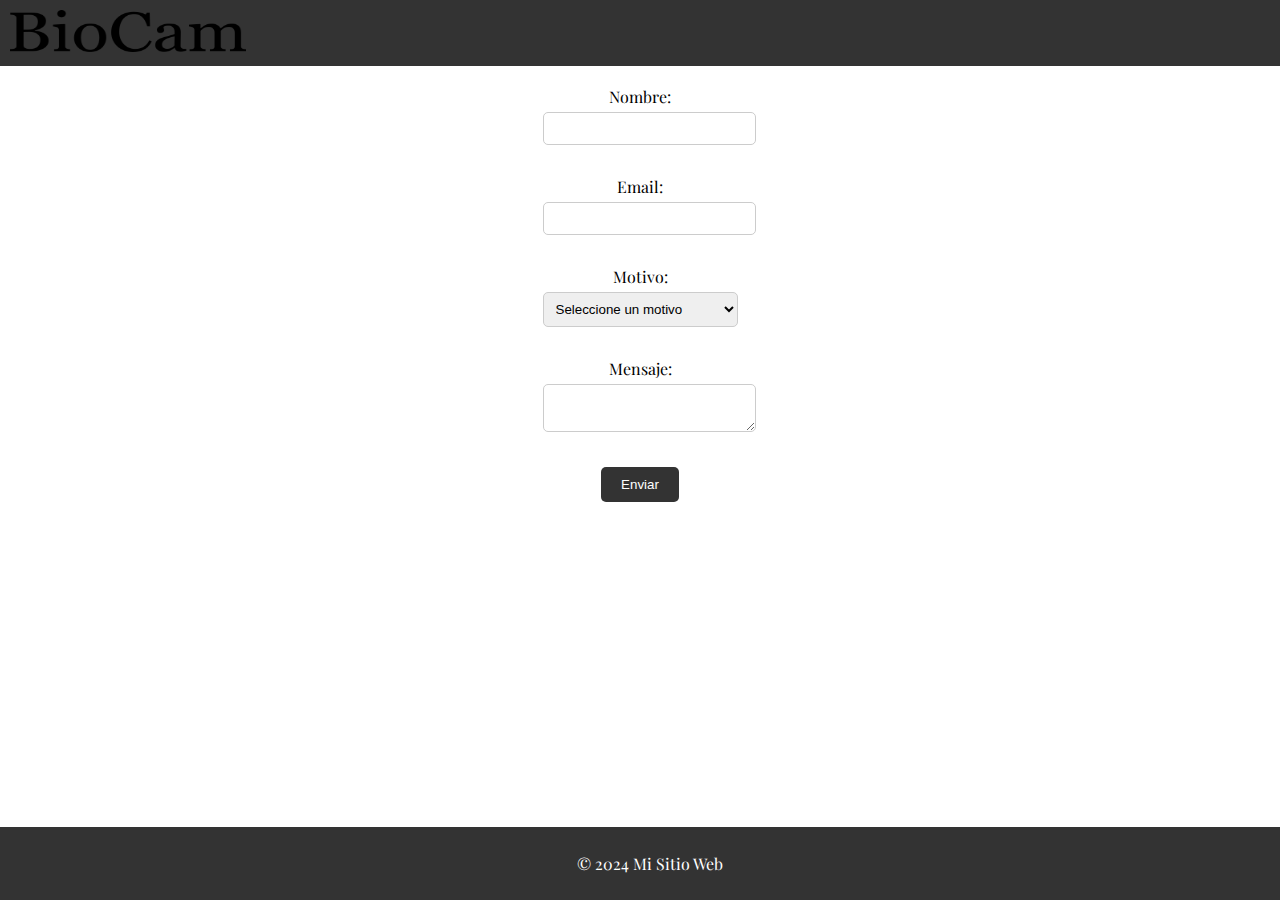
==== contact.html @ 704e41b7 "correcion de ruta relativas-DOM-modificacion depuntos de cortes" ====
<!DOCTYPE html>
<html lang="es">
<head>
    <meta charset="UTF-8">
    <meta name="viewport" content="width=device-width, initial-scale=1.0">
    <title>Contacto - Mi Sitio Web</title>
    <link rel="stylesheet" href="./css/styles.css">
    <link rel="preconnect" href="https://fonts.googleapis.com">
    <link rel="preconnect" href="https://fonts.gstatic.com" crossorigin>
    <link href="https://fonts.googleapis.com/css2?family=Playfair+Display:ital,wght@0,400..900;1,400..900&display=swap" rel="stylesheet">
</head>
<body>
    <header id="mainheader">
        <div id="areas">
            <div id="area-logo">
                <a href="./index.html">
                    <img src="./img/biocam_logo.png" alt="Logo" width="236" height="42">
                </a>
            </div>
        </div>
    </header>

    <main>
        <form onsubmit="return validarFormulario()">
            <label for="nombre">Nombre:</label>
            <input type="text" id="nombre" name="nombre"><br><br>
            <label for="email">Email:</label>
            <input type="email" id="email" name="email"><br><br>
            <label for="motivo">Motivo:</label>
            <select id="motivo" name="motivo">
                <option value="">Seleccione un motivo</option>
                <option value="consulta">Consulta</option>
                <option value="reclamo">Reclamo</option>
                <option value="sugerencia">Sugerencia</option>
            </select><br><br>
            <label for="mensaje">Mensaje:</label>
            <textarea id="mensaje" name="mensaje"></textarea><br><br>
            <input type="submit" value="Enviar">
        </form>
    </main>

    <footer>
        <section>
            <p>&copy; 2024 Mi Sitio Web</p>
        </section>
    </footer>

    <script src="./js/validacion.js" defer></script>
</body>
</html>
---- css/styles.css ----
/* Estilos generales */
body {
    font-family: 'Playfair Display', sans-serif;
    margin: 0;
    padding: 0;
    display: flex;
    flex-direction: column;
    min-height: 100vh;
}

/* Estilos navegacion */

.topnav {
    display: flex;
    background-color: #333;
    justify-content: center;
}

.navItems {
    list-style-type: none;
    padding: 1rem;    
}

.navItems:hover {
    background-color: #555;
}

.navItems a:link {
    color: #fff;
    text-decoration: none;
}

.navItems a:visited{
    color: #fff;
}

/* Estilos header */

#mainheader {
    display: flex;
    background-color: #333;
    color: #fff;
    padding: 10px;
    text-align: center;
}

header h1 {
    margin: 0;
}

nav ul {
    list-style-type: none;
    margin: 0;
    padding: 0;
    display: flex;
    justify-content: center;
    gap: 10px;
}

nav ul li {
    margin: 0;
}

nav ul li a {
    color: #fff;
    text-decoration: none;
}

main {
    display: flex;
    flex-direction: column;
    align-items: center;
    padding: 20px;
    text-align: center;
    flex: 1;
}

#loginForm {
    max-width: 400px;
    width: 100%;
    margin-top: 20px;
    padding: 20px;
    border: 1px solid #ccc;
    border-radius: 5px;
}

#area-redes {
    display: flex;
    justify-content: space-between;
    /* border: solid white 2px; */
}

#area-users {
    padding-right: 10px;
}

.info {
    font-size: 12px;
    width: 20%;
    text-align: left;
    padding: 0 5px 0 0;
}

.btn-redes {
    align-items: center;
    padding-right: 5px;
}

.btn-sep {
    padding-right: 10px;
}

/* Estilos footer */

footer {
    background-color: #333;
    color: #fff;
    text-align: center;
    padding: 10px;
    position: absolute;
    bottom: 0;
    width: 100%;
}

footer section {
    margin: 0 auto;
}

/* Estilos específicos para los formularios */

form {
    max-width: 500px; /* Ancho máximo del formulario */
    margin: 0 auto; /* Centrar el formulario en la página */
}

label {
    display: block; /* Mostrar las etiquetas en una línea separada */
    margin-bottom: 5px; /* Espacio entre etiquetas y campos de entrada */
}

input[type="text"],
input[type="email"],
textarea {
    width: 100%; /* Ancho completo para campos de entrada de texto, correo electrónico y textarea */
    padding: 8px; /* Relleno interno */
    margin-bottom: 10px; /* Espacio entre campos de entrada */
    border: 1px solid #ccc; /* Borde del campo de entrada */
    border-radius: 5px; /* Bordes redondeados */
}

select {
    width: 100%; /* Ancho completo para select */
    padding: 8px; /* Relleno interno */
    margin-bottom: 10px; /* Espacio entre campos de entrada */
    border: 1px solid #ccc; /* Borde del campo de entrada */
    border-radius: 5px; /* Bordes redondeados */
}

input[type="submit"],
button {
    background-color: #333; /* Color de fondo del botón */
    color: #fff; /* Color del texto del botón */
    border: none; /* Sin borde */
    padding: 10px 20px; /* Relleno interno del botón */
    border-radius: 5px; /* Bordes redondeados */
    cursor: pointer; /* Cambiar el cursor al pasar por encima */
}

input[type="submit"]:hover,
button:hover {
    background-color: #555; /* Cambio de color de fondo al pasar por encima */
}

/* Media Queries */

/* Para tablets (max-width: 768px) */
@media (max-width: 768px) {
    .topnav {
        display: none;
    }
}

/* Para dispositivos móviles (max-width: 480px) */
@media (max-width: 480px) {
    footer p {
        font-size: 0.8em;
    }
}
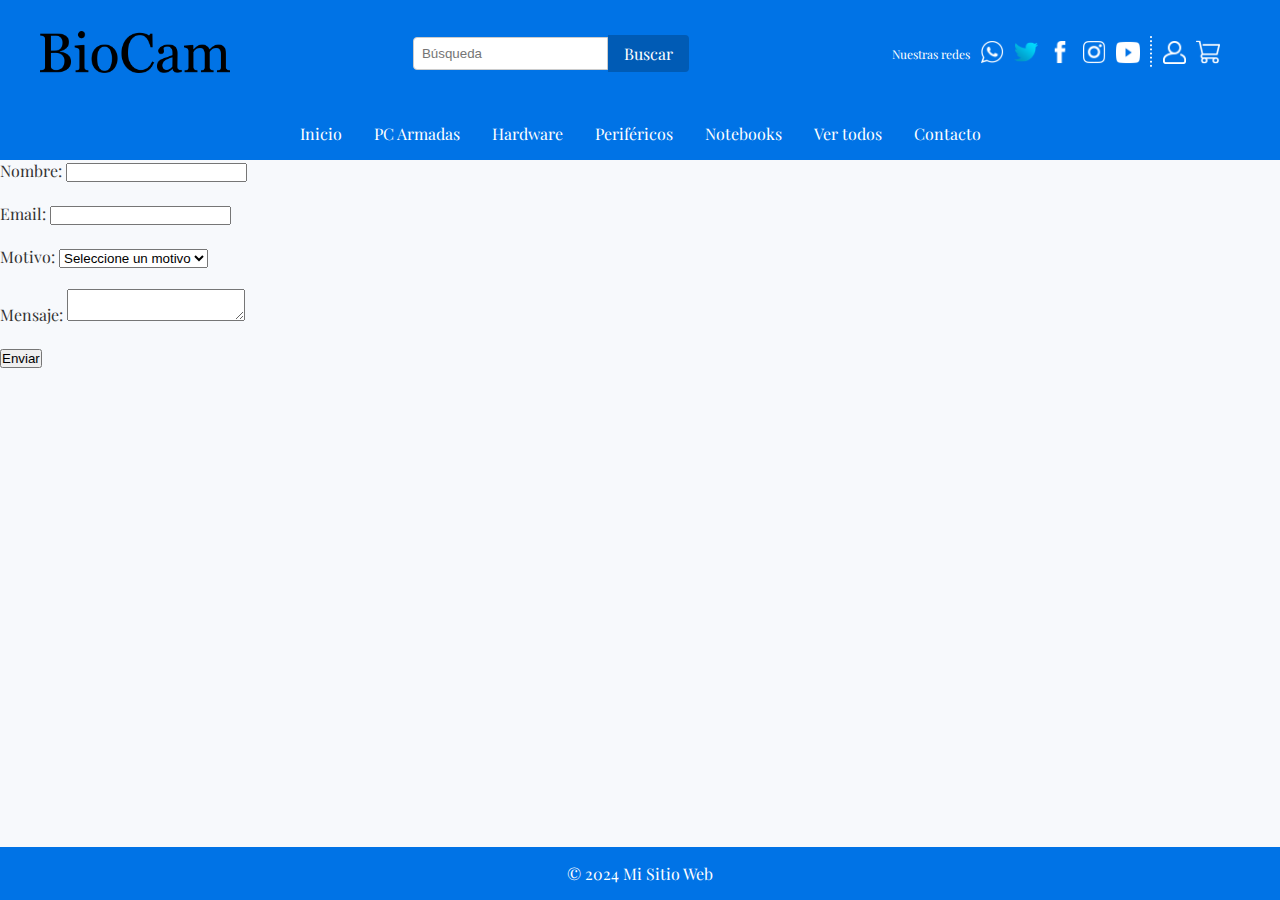
==== commit a33b9f04: "se agrego dropdown, arreglo nav y modifico form index" ====
--- a/contact.html
+++ b/contact.html
@@ -12,14 +12,124 @@
 <body>
     <header id="mainheader">
         <div id="areas">
-            <div id="area-logo">
-                <a href="./index.html">
-                    <img src="./img/biocam_logo.png" alt="Logo" width="236" height="42">
+          <div id="area-logo">
+            <a href="index.html">
+              <img src="./img/biocam_logo.png" alt="" width="236" height="42" />
+            </a>
+          </div>
+          <div id="area-search">
+            <form action="">
+              <input
+                type="text"
+                name="searchinput"
+                id="searchinput"
+                placeholder="Búsqueda"
+              />
+              <div type="submit" id="btnsub">Buscar</div>
+            </form>
+          </div>
+          <div id="area-items">
+            <div id="area-redes">
+              <div class="info">Nuestras redes</div>
+              <div class="btn-redes">
+                <a href="">
+                  <img src="./img/icn-nav-whatsapp.png" alt="" />
                 </a>
+              </div>
+              <div class="btn-redes">
+                <a href="">
+                  <img src="./img/icn-nav-twitter.png" alt="" />
+                </a>
+              </div>
+              <div class="btn-redes">
+                <a href="">
+                  <img src="./img/icn-nav-facebook.png" alt="" />
+                </a>
+              </div>
+              <div class="btn-redes">
+                <a href="">
+                  <img src="./img/icn-nav-instagram.png" alt="" />
+                </a>
+              </div>
+              <div class="btn-redes">
+                <a href="">
+                  <img src="./img/icn-nav-youtube.png" alt="" />
+                </a>
+              </div>
+              <div class="btn-sep">
+                <img src="./img/icn-nav-separador.png" alt="" />
+              </div>
             </div>
+            <div id="area-users">
+              <a href="">
+                <img src="./img/icn-nav-user.png" alt="" />
+              </a>
+              <div class="dropdown-content">
+                <a href="login.html">Iniciar Sesión</a>
+              </div>
+            </div>
+            <div id="area-cart">
+              <a href="">
+                <img src="./img/icn-nav-cart.png" alt="" />
+              </a>
+            </div>
+          </div>
         </div>
-    </header>
-
+      </header>
+  
+      <nav id="topnav">
+        <div class="navItems">
+          <a href="index.html">Inicio</a>
+        </div>
+  
+        <div class="navItems">
+          <a href="sitio/pc-armadas.html">PC Armadas</a>
+          <div class="dropdown-content">
+            <a href="">PC Gamer</a>
+            <a href="">PC Oficina</a>
+            <a href="">PC Workstation</a>
+          </div>
+        </div>
+  
+        <div class="navItems">
+          <a href="sitio/hardware.html">Hardware</a>
+          <div class="dropdown-content">
+            <a href="">Placas de Video</a>
+            <a href="">Componentes</a>
+            <a href="">Almacenamiento</a>
+            <a href="">Memorias RAM</a>
+            <a href="">Procesadores</a>
+          </div>
+        </div>
+  
+        <div class="navItems">
+          <a href="sitio/perifericos.html">Periféricos</a>
+          <div class="dropdown-content">
+            <a href="">Auriculares</a>
+            <a href="">Teclados y Mouses</a>
+            <a href="">Streaming</a>
+            <a href="">Accesorios</a>
+            <a href="">Otros</a>
+          </div>
+        </div>
+  
+        <div class="navItems">
+          <a href="sitio/notebooks.html">Notebooks</a>
+          <div class="dropdown-content">
+            <a href="">Netbooks</a>
+            <a href="">Notebooks</a>
+            <a href="">Macbook</a>
+          </div>
+        </div>
+  
+        <div class="navItems">
+          <a href="sitio/ver-todos.html">Ver todos</a>
+        </div>
+  
+        <div class="navItems">
+          <a href="contact.html"> Contacto</a>
+        </div>
+      </nav>
     <main>
         <form onsubmit="return validarFormulario()">
             <label for="nombre">Nombre:</label>
--- a/css/styles.css
+++ b/css/styles.css
@@ -1,4 +1,10 @@
 /* Estilos generales */
+* {
+    box-sizing: border-box;
+    margin: 0;
+    padding: 0;
+}
+
 body {
     font-family: 'Playfair Display', sans-serif;
     margin: 0;
@@ -6,183 +12,336 @@
     display: flex;
     flex-direction: column;
     min-height: 100vh;
+    background-color: #f7f9fc;
+    color: #333;
 }
 
 /* Estilos navegacion */
-
-.topnav {
-    display: flex;
-    background-color: #333;
+#topnav {
+    background-color: #0073e6;
+    display: flex;
     justify-content: center;
-}
-
-.navItems {
-    list-style-type: none;
-    padding: 1rem;    
-}
-
-.navItems:hover {
-    background-color: #555;
-}
-
-.navItems a:link {
-    color: #fff;
-    text-decoration: none;
-}
-
-.navItems a:visited{
-    color: #fff;
-}
-
-/* Estilos header */
-
-#mainheader {
-    display: flex;
-    background-color: #333;
-    color: #fff;
-    padding: 10px;
-    text-align: center;
-}
-
-header h1 {
-    margin: 0;
-}
-
-nav ul {
-    list-style-type: none;
     margin: 0;
     padding: 0;
-    display: flex;
-    justify-content: center;
-    gap: 10px;
-}
-
-nav ul li {
-    margin: 0;
-}
-
-nav ul li a {
-    color: #fff;
+    position: relative;
+}
+
+.navItems {
+    padding: 1rem;
+    position: relative;
+    display: inline-block;
+}
+
+.navItems a {
+    color: white;
     text-decoration: none;
 }
 
-main {
-    display: flex;
-    flex-direction: column;
+.navItems:hover {
+    background-color: #005bb5;
+    /* border-radius: 4px;
+    padding: 0.5rem 1rem; */
+}
+
+/* Estilos dropdown */
+
+.dropdown-content {
+    display: none;
+    position: absolute;
+    background-color: #0073e6;
+    min-width: 160px;
+    z-index: 1;
+}
+
+.dropdown-content a {
+    display: block;
+    padding: 12px 16px;
+    text-decoration: none;
+}
+
+.dropdown-content a:hover {
+    background-color: #005bb5;
+}
+
+.navItems:hover .dropdown-content{
+    display: block;
+}
+
+#area-users:hover .dropdown-content {
+    display: block;
+    background-color: #0073e6;
+    border: solid white 1px;
+}
+
+#area-users a:visited{
+    color: white;
+}
+
+/* Estilos header */
+#mainheader {
+    background-color: #0073e6;
+    color: white;
+    padding: 1rem 0;
+    text-align: center;
+    /* justify-content: center;
+    position: relative; */
+}
+
+#areas {
+    display: flex;
+    justify-content: space-between;
+    align-items: center;
+    max-width: 1200px;
+    margin: 0 auto;
+    width: 100%;
+}
+
+#area-logo img {
+    width: 100%;
+    max-width: 236px;
+}
+
+#area-search form {
+    display: flex;
+    align-items: center;
+}
+
+#searchinput {
+    padding: 0.5rem;
+    border: 1px solid #ccc;
+    border-radius: 4px 0 0 4px;
+}
+
+#btnsub {
+    padding: 0.5rem 1rem;
+    background-color: #005bb5;
+    color: white;
+    border: none;
+    border-radius: 0 4px 4px 0;
+    cursor: pointer;
+}
+
+#area-items {
+    display: flex;
     align-items: center;
     padding: 20px;
     text-align: center;
-    flex: 1;
-}
-
-#loginForm {
-    max-width: 400px;
-    width: 100%;
-    margin-top: 20px;
-    padding: 20px;
-    border: 1px solid #ccc;
-    border-radius: 5px;
+    /* flex: 1; */
 }
 
 #area-redes {
     display: flex;
-    justify-content: space-between;
-    /* border: solid white 2px; */
-}
-
-#area-users {
-    padding-right: 10px;
+    align-items: center;
 }
 
 .info {
     font-size: 12px;
-    width: 20%;
-    text-align: left;
-    padding: 0 5px 0 0;
-}
-
-.btn-redes {
-    align-items: center;
-    padding-right: 5px;
-}
-
-.btn-sep {
-    padding-right: 10px;
+    margin-right: 10px;
+}
+
+.btn-redes img {
+    width: 24px;
+    height: 24px;
+    margin-right: 10px;
+}
+
+#area-users img, #area-cart img {
+    width: 24px;
+    height: 24px;
+    margin-left: 10px;
+}
+
+/* Estilos del formulario de inicio de sesión */
+.reg-form {
+    max-width: 500px;
+    width: 100%;
+    margin: 2rem auto;
+    padding: 2rem;
+    background-color: white;
+    border: 1px solid #ddd;
+    border-radius: 8px;
+    box-shadow: 0 2px 4px rgba(0, 0, 0, 0.1);
+}
+
+.reg-form h2 {
+    margin-bottom: 1rem;
+    color: #333;
+}
+
+/* Estilos imagen index */
+
+.setup-img {
+    max-width: 100%;
+    overflow: hidden;
+    margin: 0 auto;
+}
+
+/* Estilos categorías destacadas */
+
+#row {
+    display: inline-block;
+    width: 80%;
+    margin: 0 auto;
+    justify-content: center;
+    padding: 1rem;
+}
+
+.column {
+    float: left;
+    width: 25%;
+    padding: 0 auto;
+    outline: 1px solid #eae6e6;
+}
+
+.card {
+    display: block;
+    justify-content: center;
+    text-align: center;
+    padding: 2rem;
+}
+
+.card a i {
+    font-size: 2rem;
+}
+
+.column:hover {
+    box-shadow: 0 4px 8px 0 rgba(0, 0, 0, 0.2);
+}
+
+.card-text {
+    font-size: 1rem;
+}
+
+#header-cat {
+    margin: 1rem auto;
+}
+
+/* Estilos formulario index */
+
+.container {
+    display: block;
+    width: 80%;
+    margin: 0 auto;
+    justify-content: center;
+    padding-bottom: 1rem;
+    border-radius: 5px;
+    background-color: #f2f2f2;
+}
+
+#contactForm {
+    /* width: 100%; */
+    display: flex;
+    justify-content: space-between;
+    margin: 2rem auto;
+    padding: 2rem;
+}
+
+/* Estilos específicos para los formularios */
+.reg-form p {
+    margin-bottom: 1rem;
+}
+
+.reg-form label {
+    display: block;
+    margin-bottom: 0.5rem;
+    font-weight: bold;
+}
+
+.text-input {
+    width: 100%;
+    padding: 0.75rem;
+    margin-bottom: 1rem;
+    border: 1px solid #ccc;
+    border-radius: 4px;
+}
+
+.remember {
+    display: flex;
+    align-items: center;
+    margin-bottom: 1rem;
+}
+
+.remember input {
+    margin-right: 0.5rem;
+}
+
+.sign-in-btn {
+    text-align: center;
+}
+
+.button-primary {
+    width: 100%;
+    padding: 0.75rem;
+    background-color: #0073e6;
+    border: none;
+    border-radius: 4px;
+    color: white;
+    font-size: 1rem;
+    cursor: pointer;
+}
+
+.button-primary:hover {
+    background-color: #005bb5;
+}
+
+.sign_in_links {
+    display: flex;
+    justify-content: space-between;
+    margin-top: 1rem;
+}
+
+.sign_in_links .note {
+    font-size: 0.875rem;
+}
+
+.sign_in_links a {
+    color: #0073e6;
+    text-decoration: none;
+}
+
+.sign_in_links a:hover {
+    text-decoration: underline;
 }
 
 /* Estilos footer */
-
 footer {
-    background-color: #333;
-    color: #fff;
-    text-align: center;
-    padding: 10px;
-    position: absolute;
-    bottom: 0;
-    width: 100%;
+    background-color: #0073e6;
+    color: white;
+    text-align: center;
+    padding: 1rem 0;
+    margin-top: auto;
 }
 
 footer section {
-    margin: 0 auto;
-}
-
-/* Estilos específicos para los formularios */
-
-form {
-    max-width: 500px; /* Ancho máximo del formulario */
-    margin: 0 auto; /* Centrar el formulario en la página */
-}
-
-label {
-    display: block; /* Mostrar las etiquetas en una línea separada */
-    margin-bottom: 5px; /* Espacio entre etiquetas y campos de entrada */
-}
-
-input[type="text"],
-input[type="email"],
-textarea {
-    width: 100%; /* Ancho completo para campos de entrada de texto, correo electrónico y textarea */
-    padding: 8px; /* Relleno interno */
-    margin-bottom: 10px; /* Espacio entre campos de entrada */
-    border: 1px solid #ccc; /* Borde del campo de entrada */
-    border-radius: 5px; /* Bordes redondeados */
-}
-
-select {
-    width: 100%; /* Ancho completo para select */
-    padding: 8px; /* Relleno interno */
-    margin-bottom: 10px; /* Espacio entre campos de entrada */
-    border: 1px solid #ccc; /* Borde del campo de entrada */
-    border-radius: 5px; /* Bordes redondeados */
-}
-
-input[type="submit"],
-button {
-    background-color: #333; /* Color de fondo del botón */
-    color: #fff; /* Color del texto del botón */
-    border: none; /* Sin borde */
-    padding: 10px 20px; /* Relleno interno del botón */
-    border-radius: 5px; /* Bordes redondeados */
-    cursor: pointer; /* Cambiar el cursor al pasar por encima */
-}
-
-input[type="submit"]:hover,
-button:hover {
-    background-color: #555; /* Cambio de color de fondo al pasar por encima */
+    max-width: 1200px;
+    margin: 0 auto;
 }
 
 /* Media Queries */
-
-/* Para tablets (max-width: 768px) */
 @media (max-width: 768px) {
-    .topnav {
-        display: none;
-    }
-}
-
-/* Para dispositivos móviles (max-width: 480px) */
+    #topnav {
+        flex-direction: column;
+    }
+
+    #areas {
+        flex-direction: column;
+        text-align: center;
+    }
+
+    #row {
+        flex-direction: column;
+    }
+
+    #area-items {
+        margin-top: 1rem;
+    }
+    #contactForm{
+        flex-direction: column;
+    }
+}
+
 @media (max-width: 480px) {
     footer p {
-        font-size: 0.8em;
-    }
-}
+        font-size: 0.8rem;
+    }
+}
